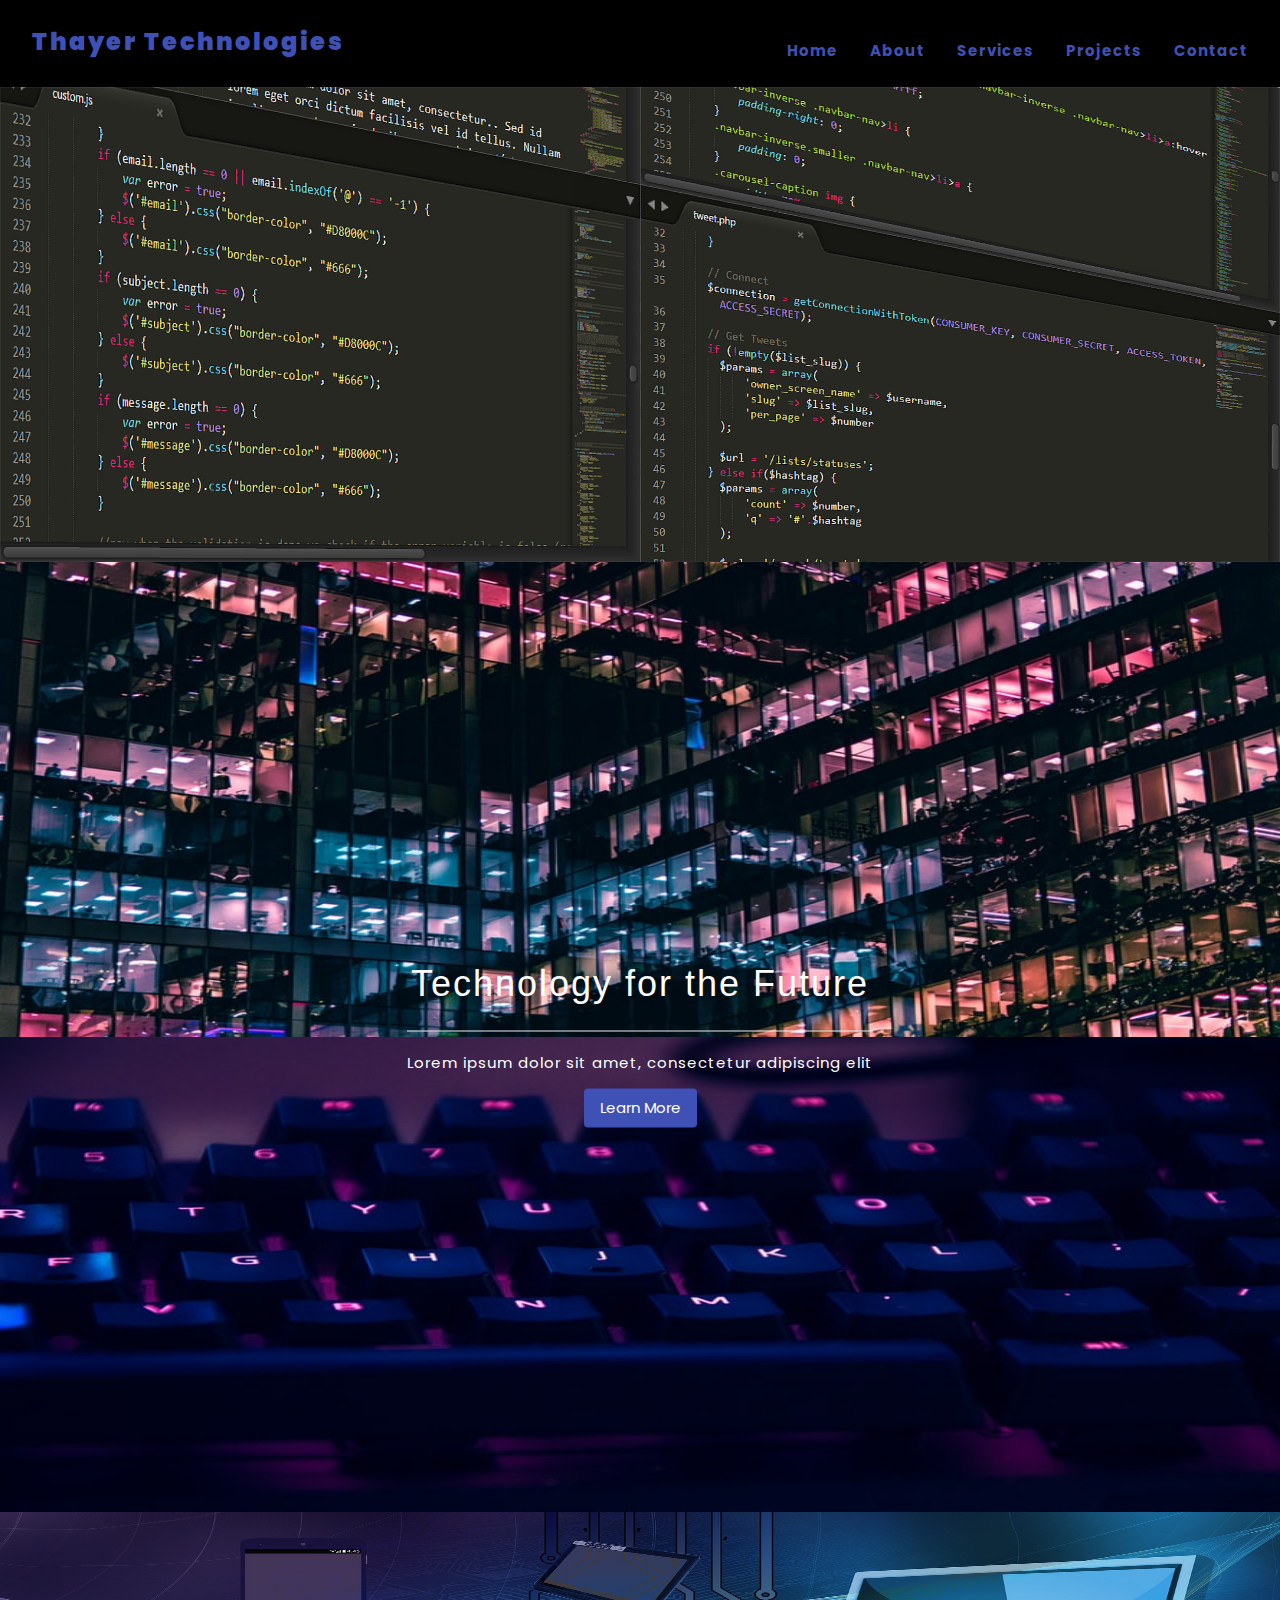
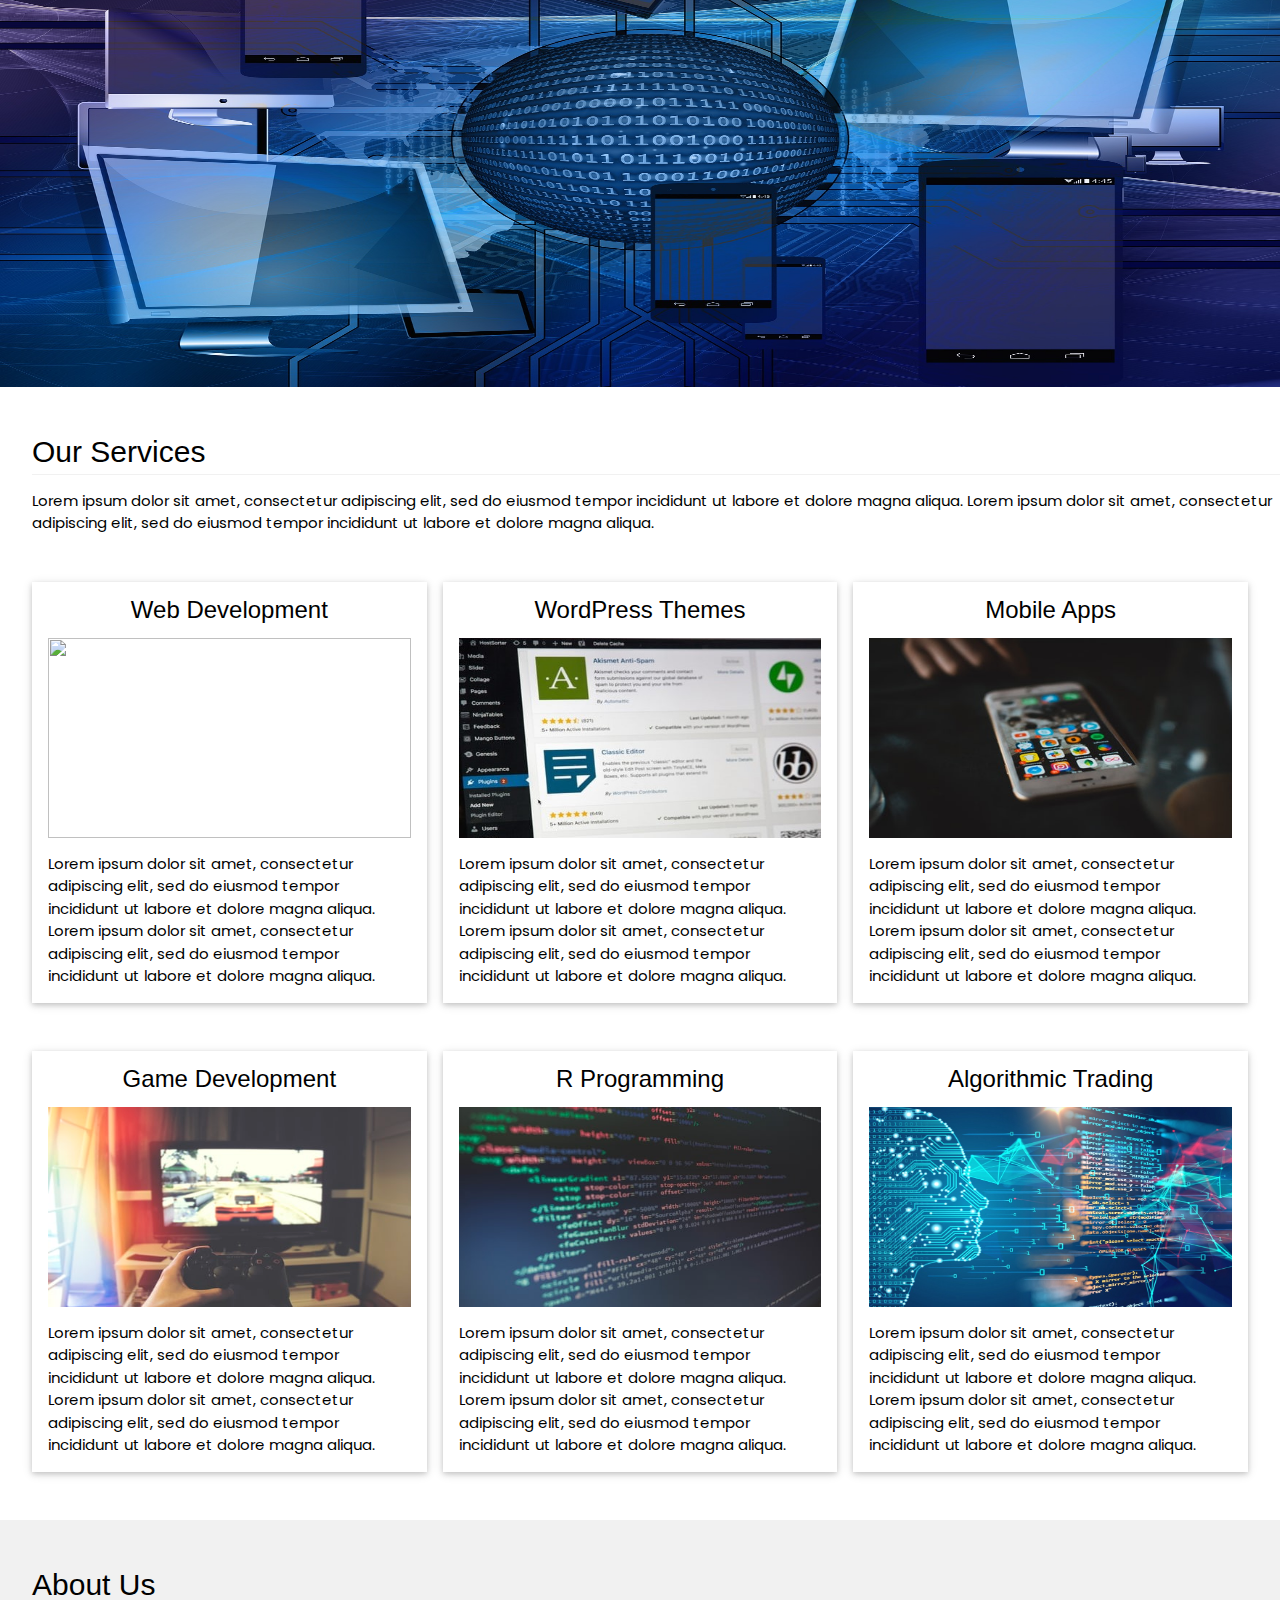
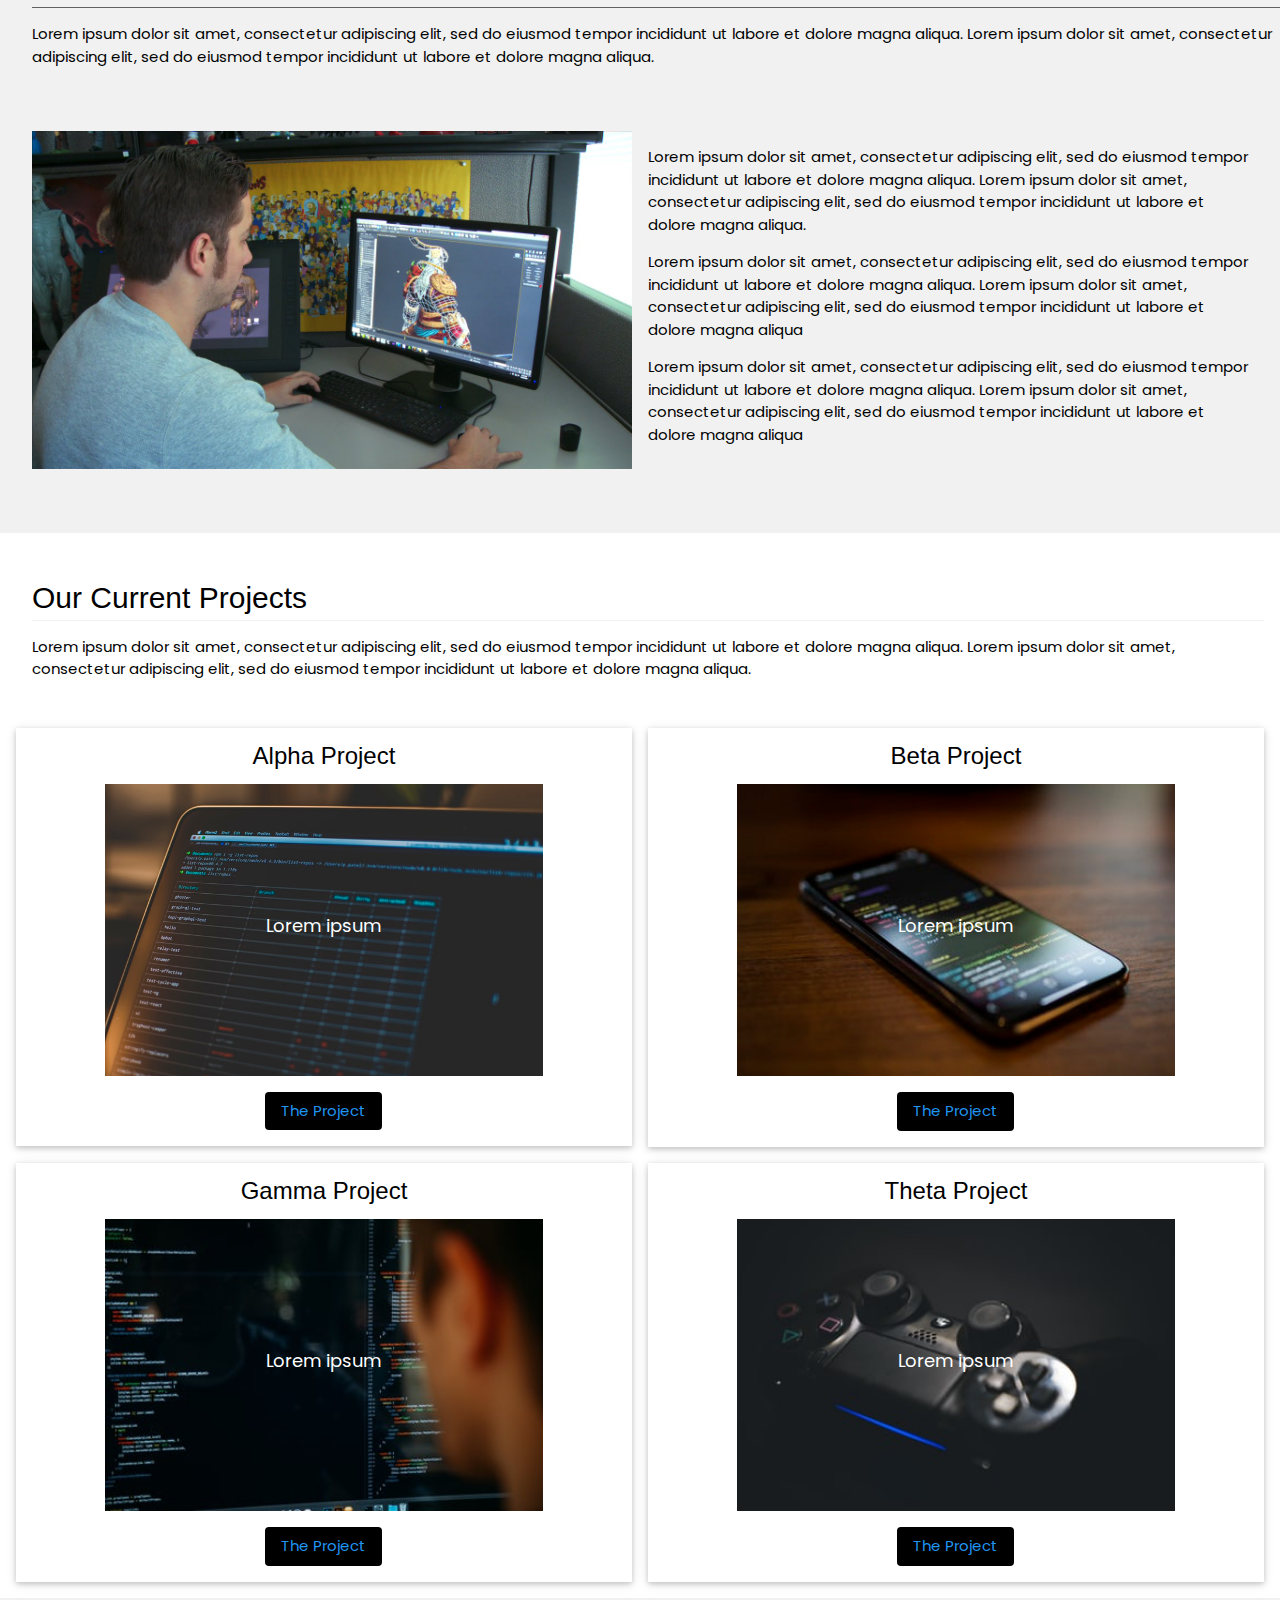
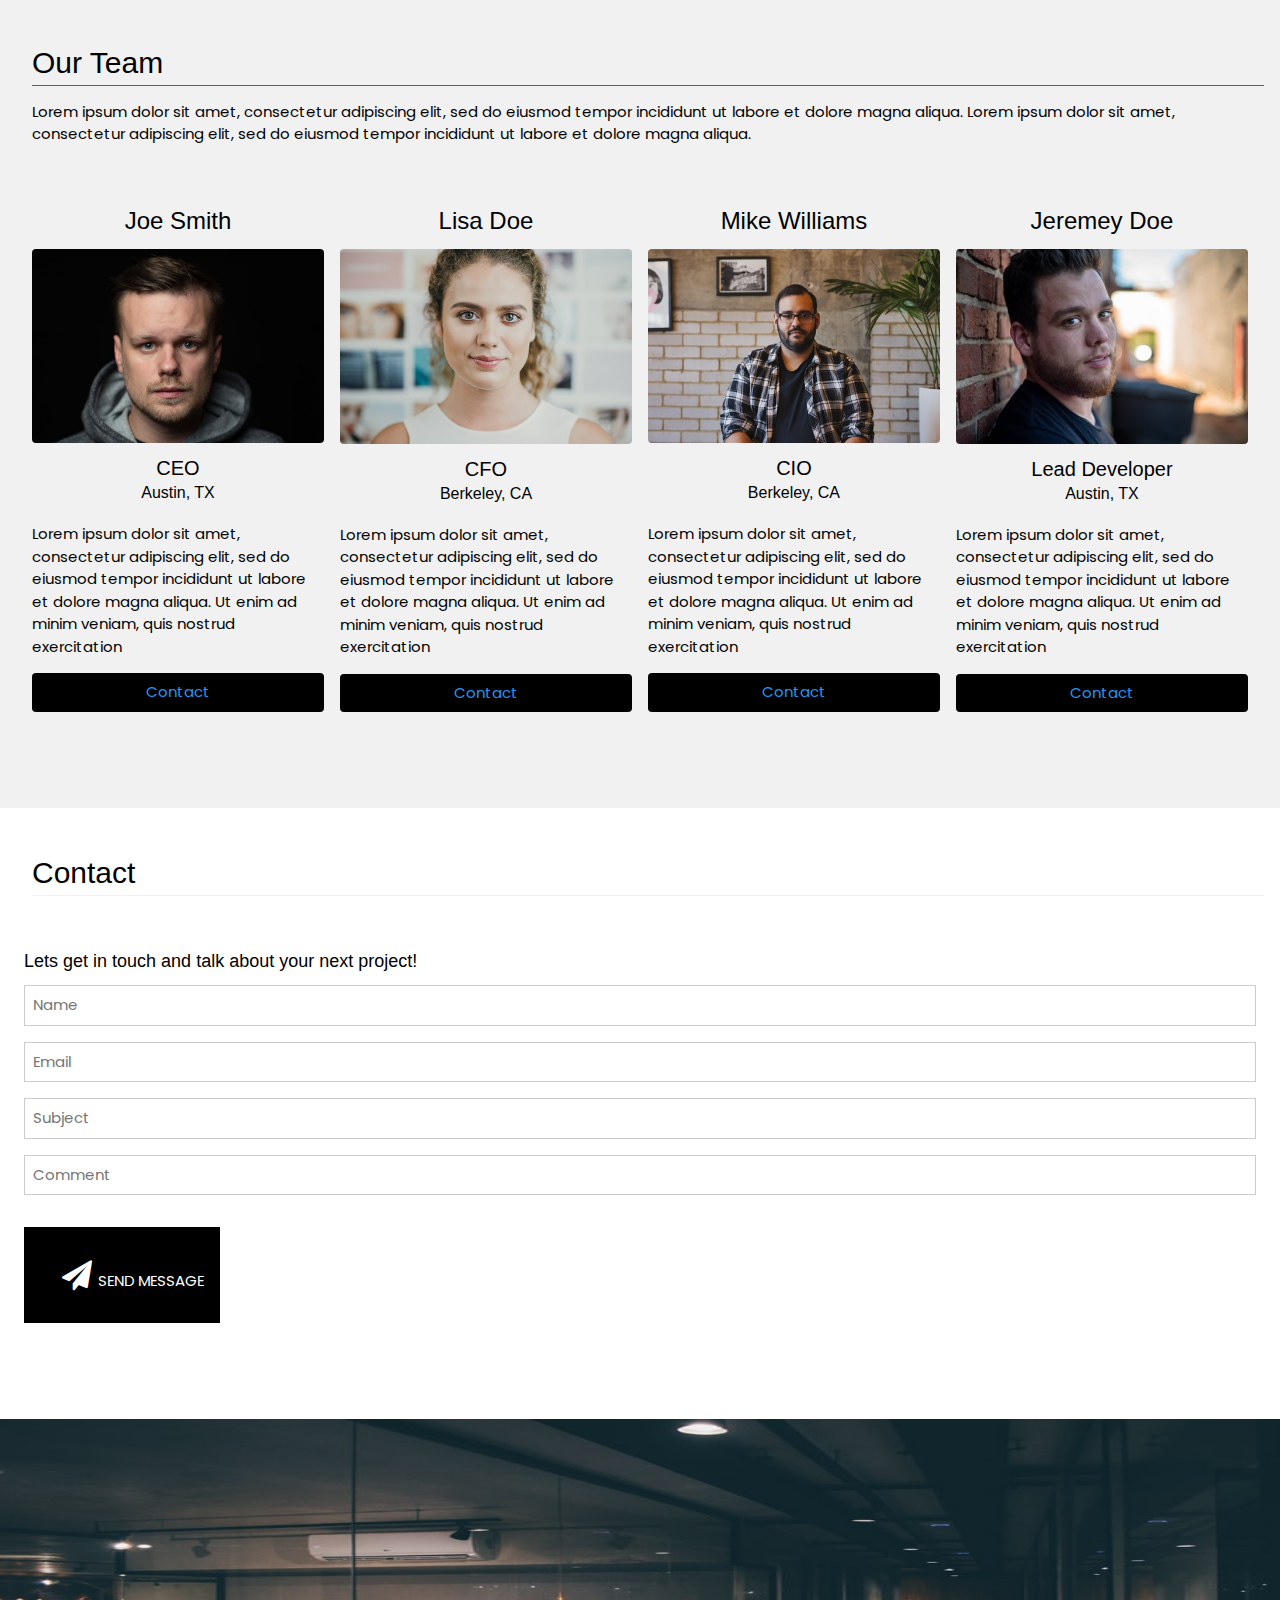
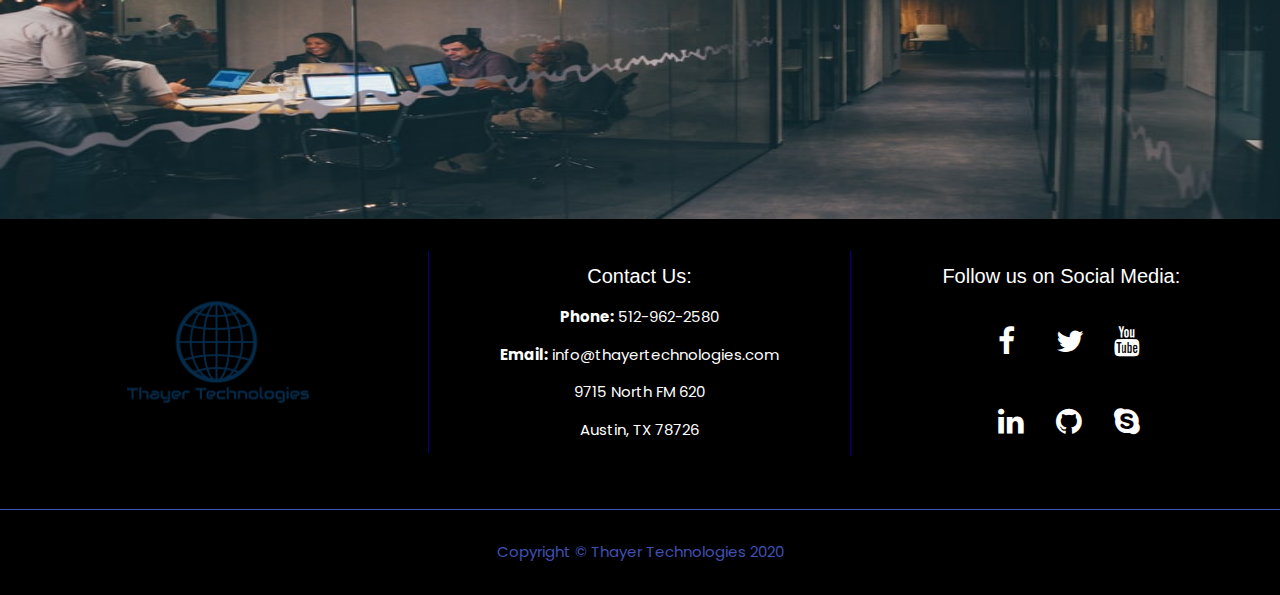
==== index.html @ 585d276f "first commit" ====
<!DOCTYPE html>
<html lang="en">

<head>
    <meta charset="UTF-8">
    <meta name="viewport" content="width=device-width, initial-scale=1.0">
    <title>Thayer Technologies</title>
    <link rel="stylesheet" href="https://www.w3schools.com/w3css/4/w3.css">
    <script src="https://www.w3schools.com/lib/w3.js"></script>
    <link rel="stylesheet" href="https://cdnjs.cloudflare.com/ajax/libs/font-awesome/4.7.0/css/font-awesome.min.css">
    <link rel="stylesheet" type="text/css" href="index.css">
</head>

<body>

    <!-- Navigation Bar -->

    <nav>
        <div class="w3-bar w3-black w3-padding-16 header">
            <span class="w3-bar-item w3-mobile w3-text-indigo w3-margin-left"> Thayer Technologies</span>
            <div class="w3-right w3-margin-right w3-text-indigo w3-margin-top">
                <a href="index.html" class="w3-bar-item w3-button w3-mobile">Home</a>
                <a href="about.html" class="w3-bar-item w3-button w3-mobile">About</a>
                <a href="services.html" class="w3-bar-item w3-button w3-mobile">Services</a>
                <a href="projects.html" class="w3-bar-item w3-button w3-mobile">Projects</a>
                <a href="contact.html" class="w3-bar-item w3-button w3-mobile">Contact</a>
            </div>
        </div>
    </nav>

    <!-- Showcase Slider -->

    <section id="showcase">
        <div class="w3-display-container showcase">
            <img class="slideshow" src="img/Slider/Slider6.png" width="100%">
            <img class="slideshow" src="img/Slider/Slider4.jpg" width="100%">
            <img class="slideshow" src="img/Slider/Slider3.jpg" width="100%">
            <img class="slideshow" src="img/Slider/Slider7.jpg" width="100%">
            <div class="w3-display-middle w3-text-white w3-center">
                <h1 class="w3-animate-opacity">Technology for the Future</h1>
                <hr class="w3-animate-opacity">
                <p class="w3-animate-opacity">Lorem ipsum dolor sit amet, consectetur adipiscing elit</p>
                <a href="about.html"><button class="w3-button w3-indigo w3-text-white w3-round w3-animate-opacity">Learn More</button></a>
            </div>
        </div>
    </section>

    <!-- Services Section -->

    <section id="services">
        <div class="w3-container w3-padding-32">
            <div class="w3-row w3-text-black">
                <div class="w3-col s12 w3-margin-left">
                    <h2 class="w3-border-bottom w3-border-light-grey">Our Services</h2>
                    <p>Lorem ipsum dolor sit amet, consectetur adipiscing elit, sed do eiusmod
                        tempor incididunt ut labore et dolore magna aliqua. Lorem ipsum dolor
                        sit amet, consectetur adipiscing elit, sed do eiusmod tempor incididunt
                        ut labore et dolore magna aliqua.</p>
                </div>
            </div>
            <div class="w3-row-padding w3-padding-32">
                <div class="w3-third w3-hover-sepia">
                    <div class="w3-container w3-margin-bottom w3-card">
                        <h3 class="w3-center">Web Development</h3>
                        <img src="img/Services/Web_Development.jpg">
                        <p>Lorem ipsum dolor sit amet, consectetur adipiscing elit, sed do eiusmod
                            tempor incididunt ut labore et dolore magna aliqua. Lorem ipsum dolor
                            sit amet, consectetur adipiscing elit, sed do eiusmod tempor incididunt
                            ut labore et dolore magna aliqua.</p>
                    </div>
                </div>
                <div class="w3-third w3-hover-sepia">
                    <div class="w3-container w3-margin-bottom w3-card">
                        <h3 class="w3-center">WordPress Themes</h3>
                        <img src="img/Services/wordpress.jpg">
                        <p>Lorem ipsum dolor sit amet, consectetur adipiscing elit, sed do eiusmod
                            tempor incididunt ut labore et dolore magna aliqua. Lorem ipsum dolor
                            sit amet, consectetur adipiscing elit, sed do eiusmod tempor incididunt
                            ut labore et dolore magna aliqua.</p>
                    </div>
                </div>
                <div class="w3-third w3-hover-sepia">
                    <div class="w3-container w3-margin-bottom w3-card">
                        <h3 class="w3-center">Mobile Apps</h3>
                        <img src="img/Services/mobile_app.jpg">
                        <p>Lorem ipsum dolor sit amet, consectetur adipiscing elit, sed do eiusmod
                            tempor incididunt ut labore et dolore magna aliqua. Lorem ipsum dolor
                            sit amet, consectetur adipiscing elit, sed do eiusmod tempor incididunt
                            ut labore et dolore magna aliqua.</p>
                    </div>
                </div>
            </div>
            <!-- Second Row -->
            <div class="w3-row-padding">
                <div class="w3-third w3-hover-sepia">
                    <div class="w3-container w3-margin-bottom w3-card">
                        <h3 class="w3-center">Game Development</h3>
                        <img src="img/Services/Game_Development.jpg">
                        <p>Lorem ipsum dolor sit amet, consectetur adipiscing elit, sed do eiusmod
                            tempor incididunt ut labore et dolore magna aliqua. Lorem ipsum dolor
                            sit amet, consectetur adipiscing elit, sed do eiusmod tempor incididunt
                            ut labore et dolore magna aliqua.</p>
                    </div>

                </div>
                <div class="w3-third w3-hover-sepia">
                    <div class="w3-container w3-margin-bottom w3-card">
                        <h3 class="w3-center">R Programming</h3>
                        <img src="img/Services/R.jpg">
                        <p>Lorem ipsum dolor sit amet, consectetur adipiscing elit, sed do eiusmod
                            tempor incididunt ut labore et dolore magna aliqua. Lorem ipsum dolor
                            sit amet, consectetur adipiscing elit, sed do eiusmod tempor incididunt
                            ut labore et dolore magna aliqua.</p>
                    </div>
                </div>
                <div class="w3-third w3-hover-sepia">
                    <div class="w3-container w3-margin-bottom w3-card">
                        <h3 class="w3-center">Algorithmic Trading</h3>
                        <img src="img/Services/Machine_Learning.jpeg">
                        <p>Lorem ipsum dolor sit amet, consectetur adipiscing elit, sed do eiusmod
                            tempor incididunt ut labore et dolore magna aliqua. Lorem ipsum dolor
                            sit amet, consectetur adipiscing elit, sed do eiusmod tempor incididunt
                            ut labore et dolore magna aliqua.</p>
                    </div>
                </div>
            </div>
        </div>
    </section>

    <!-- About Us Section -->

    <section id="about-us">
        <div class="w3-container w3-light-grey w3-padding-32">
            <div class="w3-row w3-text-black w3-margin-bottom">
                <div class="w3-col s12 w3-margin-left">
                    <h2 class="w3-border-bottom w3-border-dark-grey">About Us</h2>
                    <p>Lorem ipsum dolor sit amet, consectetur adipiscing elit, sed do eiusmod
                        tempor incididunt ut labore et dolore magna aliqua. Lorem ipsum dolor
                        sit amet, consectetur adipiscing elit, sed do eiusmod tempor incididunt
                        ut labore et dolore magna aliqua.</p>
                </div>
            </div>
            <div class="w3-row-padding w3-padding-32">
                <div class="w3-col s12 m12 l6">
                    <img src="img/Projects/Projects1.jpg">
                </div>
                <div class="w3-col s12 m12 l6">
                    <p>Lorem ipsum dolor sit amet, consectetur adipiscing elit, sed do eiusmod
                        tempor incididunt ut labore et dolore magna aliqua. Lorem ipsum dolor
                        sit amet, consectetur adipiscing elit, sed do eiusmod tempor incididunt
                        ut labore et dolore magna aliqua.</p>
                    <p>Lorem ipsum dolor sit amet, consectetur adipiscing elit, sed do eiusmod
                        tempor incididunt ut labore et dolore magna aliqua. Lorem ipsum dolor
                        sit amet, consectetur adipiscing elit, sed do eiusmod tempor incididunt
                        ut labore et dolore magna aliqua
                    </p>
                    <p>Lorem ipsum dolor sit amet, consectetur adipiscing elit, sed do eiusmod
                        tempor incididunt ut labore et dolore magna aliqua. Lorem ipsum dolor
                        sit amet, consectetur adipiscing elit, sed do eiusmod tempor incididunt
                        ut labore et dolore magna aliqua
                    </p>
                </div>
            </div>
        </div>
    </section>

    <!-- Projects Section -->

    <section id="projects">
        <div class="w3-container w3-padding-32">
            <div class="w3-row w3-text-black w3-margin-left">
                <div class="w3-col s12">
                    <h2 class="w3-border-bottom w3-border-light-grey">Our Current Projects</h2>
                    <p>Lorem ipsum dolor sit amet, consectetur adipiscing elit, sed do eiusmod
                        tempor incididunt ut labore et dolore magna aliqua. Lorem ipsum dolor
                        sit amet, consectetur adipiscing elit, sed do eiusmod tempor incididunt
                        ut labore et dolore magna aliqua.</p>
                </div>

            </div>
        </div>
        <!-- First Row -->
        <div class="container">
            <div class="w3-row-padding">
                <div class="w3-col m6 w3-center">
                    <div class="w3-container w3-margin-bottom w3-center w3-card">
                        <!--Start Card-->
                        <div class="w3-display-container">
                            <h3>Alpha Project</h3>
                            <img src="img/Projects/projects_one.jpg" class="w3-hover-sepia">
                            <p class="w3-display-middle w3-large w3-text-white">Lorem ipsum</p>
                        </div>
                        <button onclick="document.getElementById('id01').style.display='block'" class="w3-btn w3-ripple w3-black w3-margin w3-text-blue w3-round w3-animate-opacity">The Project</button>
                        <div id="id01" class="w3-modal">
                            <div class="w3-modal-content">
                                <div class="w3-container">
                                    <span onclick="document.getElementById('id01').style.display='none'" class="w3-button w3-display-topright">&times;</span>
                                    <p>Lorem ipsum dolor sit amet, consectetur adipiscing elit. Lorem ipsum dolor sit amet, consectetur adipiscing elit. Lorem ipsum dolor sit amet, consectetur adipiscing elit. Lorem ipsum dolor sit amet, consectetur adipiscing elit</p>
                                    <p>Lorem ipsum dolor sit amet, consectetur adipiscing elit. Lorem ipsum dolor sit amet, consectetur adipiscing elit. Lorem ipsum dolor sit amet, consectetur adipiscing elit</p>
                                    <p>Lorem ipsum dolor sit amet, consectetur adipiscing elit. Lorem ipsum dolor sit amet, consectetur adipiscing elit. Lorem ipsum dolor sit amet, consectetur adipiscing elit</p>
                                </div>
                            </div>
                        </div>
                    </div>
                    <!--End Card-->
                </div>

                <div class="w3-col m6 w3-center">
                    <div class="w3-container w3-margin-bottom w3-center w3-card">
                        <!--Start Card-->
                        <div class="w3-display-container">
                            <h3>Beta Project</h3>
                            <img src="img/Projects/projects_two.jpg" class="w3-hover-sepia">
                            <p class="w3-display-middle w3-large w3-text-white">Lorem ipsum</p>
                        </div>
                        <button onclick="document.getElementById('id01').style.display='block'" class="w3-btn w3-ripple w3-black w3-margin w3-text-blue w3-round w3-animate-opacity">The Project</button>
                        <div id="id01" class="w3-modal">
                            <div class="w3-modal-content">
                                <div class="w3-container">
                                    <span onclick="document.getElementById('id01').style.display='none'" class="w3-button w3-display-topright">&times;</span>
                                    <p>Lorem ipsum dolor sit amet, consectetur adipiscing elit. Lorem ipsum dolor sit amet, consectetur adipiscing elit. Lorem ipsum dolor sit amet, consectetur adipiscing elit. Lorem ipsum dolor sit amet, consectetur adipiscing elit</p>
                                    <p>Lorem ipsum dolor sit amet, consectetur adipiscing elit. Lorem ipsum dolor sit amet, consectetur adipiscing elit. Lorem ipsum dolor sit amet, consectetur adipiscing elit</p>
                                    <p>Lorem ipsum dolor sit amet, consectetur adipiscing elit. Lorem ipsum dolor sit amet, consectetur adipiscing elit. Lorem ipsum dolor sit amet, consectetur adipiscing elit</p>
                                </div>
                            </div>
                        </div>
                    </div>
                    <!--End Card-->
                </div>
            </div>
        </div>

        <!-- End First Row -->

        <!-- Start Second Row -->
        <div class="container">
            <div class="w3-row-padding">
                <div class="w3-col m6 w3-center">
                    <div class="w3-container w3-margin-bottom w3-center w3-card">
                        <!--Start Card-->
                        <div class="w3-display-container">
                            <h3>Gamma Project</h3>
                            <img src="img/Projects/projects_three.jpg" class="w3-hover-sepia">
                            <p class="w3-display-middle w3-large w3-text-white">Lorem ipsum</p>
                        </div>
                        <button onclick="document.getElementById('id01').style.display='block'" class="w3-btn w3-ripple w3-black w3-margin w3-text-blue w3-round w3-animate-opacity">The Project</button>
                        <div id="id01" class="w3-modal">
                            <div class="w3-modal-content">
                                <div class="w3-container">
                                    <span onclick="document.getElementById('id01').style.display='none'" class="w3-button w3-display-topright">&times;</span>
                                    <p>Lorem ipsum dolor sit amet, consectetur adipiscing elit. Lorem ipsum dolor sit amet, consectetur adipiscing elit. Lorem ipsum dolor sit amet, consectetur adipiscing elit. Lorem ipsum dolor sit amet, consectetur adipiscing elit</p>
                                    <p>Lorem ipsum dolor sit amet, consectetur adipiscing elit. Lorem ipsum dolor sit amet, consectetur adipiscing elit. Lorem ipsum dolor sit amet, consectetur adipiscing elit</p>
                                    <p>Lorem ipsum dolor sit amet, consectetur adipiscing elit. Lorem ipsum dolor sit amet, consectetur adipiscing elit. Lorem ipsum dolor sit amet, consectetur adipiscing elit</p>
                                </div>
                            </div>
                        </div>
                    </div>
                    <!--End Card-->
                </div>
                <div class="w3-col m6 w3-center">
                    <div class="w3-container w3-margin-bottom w3-center w3-card">
                        <!--Start Card-->
                        <div class="w3-display-container">
                            <h3>Theta Project</h3>
                            <img src="img/Projects/projects_four.jpg" class="w3-hover-sepia">
                            <p class="w3-display-middle w3-large w3-text-white">Lorem ipsum</p>
                        </div>
                        <button onclick="document.getElementById('id01').style.display='block'" class="w3-btn w3-ripple w3-black w3-margin w3-text-blue w3-round w3-animate-opacity">The Project</button>
                        <div id="id01" class="w3-modal">
                            <div class="w3-modal-content">
                                <div class="w3-container">
                                    <span onclick="document.getElementById('id01').style.display='none'" class="w3-button w3-display-topright">&times;</span>
                                    <p>Lorem ipsum dolor sit amet, consectetur adipiscing elit. Lorem ipsum dolor sit amet, consectetur adipiscing elit. Lorem ipsum dolor sit amet, consectetur adipiscing elit. Lorem ipsum dolor sit amet, consectetur adipiscing elit</p>
                                    <p>Lorem ipsum dolor sit amet, consectetur adipiscing elit. Lorem ipsum dolor sit amet, consectetur adipiscing elit. Lorem ipsum dolor sit amet, consectetur adipiscing elit</p>
                                    <p>Lorem ipsum dolor sit amet, consectetur adipiscing elit. Lorem ipsum dolor sit amet, consectetur adipiscing elit. Lorem ipsum dolor sit amet, consectetur adipiscing elit</p>
                                </div>
                            </div>
                        </div>
                    </div>
                    <!--End Card-->
                </div>
            </div>
            <!-- End Second Row -->
        </div>
    </section>


    <!-- Team Section -->

    <section id="team">
        <div class="w3-container w3-light-grey w3-padding-32">
            <div class="w3-row w3-text-black w3-margin-left">
                <h2 class="w3-border-bottom w3-border-dark-grey">Our Team</h2>
                <p>Lorem ipsum dolor sit amet, consectetur adipiscing elit, sed do eiusmod
                    tempor incididunt ut labore et dolore magna aliqua. Lorem ipsum dolor
                    sit amet, consectetur adipiscing elit, sed do eiusmod tempor incididunt
                    ut labore et dolore magna aliqua.</p>
            </div>
            <div class="w3-row-padding w3-margin-bottom w3-padding-32">
                <div class="w3-col l3 s6 w3-margin-bottom">
                    <h3 class="w3-center">Joe Smith</h3>
                    <img src="img/Team/Profile1.jpg" class="w3-round">
                    <h4 class="w3-center">CEO</h4>
                    <h6 class="w3-center">Austin, TX</h6>
                    <p>Lorem ipsum dolor sit amet, consectetur adipiscing elit,
                        sed do eiusmod tempor incididunt ut labore et dolore magna
                        aliqua. Ut enim ad minim veniam, quis nostrud exercitation
                    </p>
                    <button onclick="document.getElementById('id02').style.display='block'" class="w3-btn w3-ripple w3-black w3-block w3-text-blue w3-round w3-animate-opacity">Contact</button>
                    <div id="id02" class="w3-modal w3-animate-opacity">
                        <div class="w3-modal-content">
                            <div class="w3-container">
                                <span onclick="document.getElementById('id02').style.display='none'" class="w3-button w3-display-center">&times;</span>

                                <form action="/action_page.php" target="_blank">
                                    <div class="w3-row-padding" style="margin: 0 -16px 8px -16px">
                                        <div class="w3-half">
                                            <input class="w3-input w3-border" type="text" placeholder="Name" required name="Name">
                                        </div>
                                        <div class="w3-half">
                                            <input class="w3-input w3-border" type="text" placeholder="Email" required name="Email">
                                        </div>
                                    </div>
                                    <input class="w3-input w3-border" type="text" placeholder="Message" required name="Message">
                                    <button class="w3-button w3-black w3-section w3-right" type="submit">SEND</button>
                                </form>
                            </div>
                        </div>
                    </div>
                </div>
                <div class="w3-col l3 s6 w3-margin-bottom">
                    <h3 class="w3-center">Lisa Doe</h3>
                    <img src="img/Team/Profile2.jpg" class="w3-round">
                    <h4 class="w3-center">CFO</h4>
                    <h6 class="w3-center">Berkeley, CA</h6>
                    <p>Lorem ipsum dolor sit amet, consectetur adipiscing elit,
                        sed do eiusmod tempor incididunt ut labore et dolore magna
                        aliqua. Ut enim ad minim veniam, quis nostrud exercitation
                    </p>
                    <button onclick="document.getElementById('id02').style.display='block'" class="w3-btn w3-ripple w3-black w3-block w3-text-blue w3-round w3-animate-opacity">Contact</button>
                    <div id="id02" class="w3-modal w3-animate-opacity">
                        <div class="w3-modal-content">
                            <div class="w3-container">
                                <span onclick="document.getElementById('id02').style.display='none'" class="w3-button w3-display-center">&times;</span>

                                <form action="/action_page.php" target="_blank">
                                    <div class="w3-row-padding" style="margin: 0 -16px 8px -16px">
                                        <div class="w3-half">
                                            <input class="w3-input w3-border" type="text" placeholder="Name" required name="Name">
                                        </div>
                                        <div class="w3-half">
                                            <input class="w3-input w3-border" type="text" placeholder="Email" required name="Email">
                                        </div>
                                    </div>
                                    <input class="w3-input w3-border" type="text" placeholder="Message" required name="Message">
                                    <button class="w3-button w3-black w3-section w3-right" type="submit">SEND</button>
                                </form>
                            </div>
                        </div>
                    </div>
                </div>
                <div class="w3-col l3 s6 w3-margin-bottom">
                    <h3 class="w3-center">Mike Williams</h3>
                    <img src="img/Team/Profile3.jpg" class="w3-round">
                    <h4 class="w3-center">CIO</h4>
                    <h6 class="w3-center">Berkeley, CA</h6>
                    <p>Lorem ipsum dolor sit amet, consectetur adipiscing elit,
                        sed do eiusmod tempor incididunt ut labore et dolore magna
                        aliqua. Ut enim ad minim veniam, quis nostrud exercitation
                    </p>
                    <button onclick="document.getElementById('id02').style.display='block'" class="w3-btn w3-ripple w3-black w3-block w3-text-blue w3-round w3-animate-opacity">Contact</button>
                    <div id="id02" class="w3-modal w3-animate-opacity">
                        <div class="w3-modal-content">
                            <div class="w3-container">
                                <span onclick="document.getElementById('id02').style.display='none'" class="w3-button w3-display-center">&times;</span>

                                <form action="/action_page.php" target="_blank">
                                    <div class="w3-row-padding" style="margin: 0 -16px 8px -16px">
                                        <div class="w3-half">
                                            <input class="w3-input w3-border" type="text" placeholder="Name" required name="Name">
                                        </div>
                                        <div class="w3-half">
                                            <input class="w3-input w3-border" type="text" placeholder="Email" required name="Email">
                                        </div>
                                    </div>
                                    <input class="w3-input w3-border" type="text" placeholder="Message" required name="Message">
                                    <button class="w3-button w3-black w3-section w3-right" type="submit">SEND</button>
                                </form>
                            </div>
                        </div>
                    </div>
                </div>
                <div class="w3-col l3 s6 w3-margin-bottom">
                    <h3 class="w3-center">Jeremey Doe</h3>
                    <img src="img/Team/Profile4.jpg" class="w3-round">
                    <h4 class="w3-center">Lead Developer</h4>
                    <h6 class="w3-center">Austin, TX</h6>
                    <p>Lorem ipsum dolor sit amet, consectetur adipiscing elit,
                        sed do eiusmod tempor incididunt ut labore et dolore magna
                        aliqua. Ut enim ad minim veniam, quis nostrud exercitation
                    </p>
                    <button onclick="document.getElementById('id02').style.display='block'" class="w3-btn w3-ripple w3-black w3-block w3-text-blue w3-round w3-animate-opacity">Contact</button>
                    <div id="id02" class="w3-modal w3-animate-opacity">
                        <div class="w3-modal-content">
                            <div class="w3-container">
                                <span onclick="document.getElementById('id02').style.display='none'" class="w3-button w3-display-center">&times;</span>

                                <form action="/action_page.php" target="_blank">
                                    <div class="w3-row-padding" style="margin: 0 -16px 8px -16px">
                                        <div class="w3-half">
                                            <input class="w3-input w3-border" type="text" placeholder="Name" required name="Name">
                                        </div>
                                        <div class="w3-half">
                                            <input class="w3-input w3-border" type="text" placeholder="Email" required name="Email">
                                        </div>
                                    </div>
                                    <input class="w3-input w3-border" type="text" placeholder="Message" required name="Message">
                                    <button class="w3-button w3-black w3-section w3-right" type="submit">SEND</button>
                                </form>
                            </div>
                        </div>
                    </div>
                </div>
            </div>
        </div>
    </section>

    <!-- Contact Section -->

    <section>
        <div class="w3-container w3-padding-32">
            <div class="w3-row w3-text-black w3-margin-left">
                <div class="w3-col s12">
                    <h2 class="w3-border-bottom w3-border-light-grey">Contact</h2>
                </div>
            </div>
            <div class="w3-row-padding w3-margin-bottom w3-padding-32">
                <h5>Lets get in touch and talk about your next project!</h5>
                <form action="/action_page.php" target="_blank">
                    <input class="w3-input w3-border" type="text" placeholder="Name" required name="Name">
                    <input class="w3-input w3-section w3-border" type="text" placeholder="Email" required name="Email">
                    <input class="w3-input w3-section w3-border" type="text" placeholder="Subject" required name="Subject">
                    <input class="w3-input w3-section w3-border" type="text" placeholder="Comment" required name="Comment">
                    <button class="w3-button w3-black w3-section" type="submit">
                        <i class="fa fa-paper-plane"></i> SEND MESSAGE
                    </button>
                </form>
            </div>
        </div>
    </section>


    <!-- Image -->
    <div class="w3-display-container">
        <img src="img/footer_img.jpg" class="footer-img">
    </div>


    <footer class="w3-row-padding w3-black w3-padding-32 w3-border-bottom w3-border-indigo">
        <div class="w3-col l4 w3-center w3-margin-bottom border-footer">
            <img src="img/Logo.jpg" class="logo-img">
        </div>
        <div class="w3-col l4 w3-center w3-margin-bottom border-footer">
            <h4>Contact Us:</h4>
            <p><strong>Phone:</strong> 512-962-2580</p>
            <p><strong>Email:</strong> info@thayertechnologies.com</p>
            <p>9715 North FM 620</p>
            <p>Austin, TX 78726</p>
        </div>
        <div class="w3-col l4 w3-center w3-margin-bottom">
            <h4>Follow us on Social Media:</h4>
            <div class="w3-row">
                <a href="https://www.facebook.com/" class="fa fa-facebook w3-hover-text-indigo" target="_blank"></a>
                <a href="https://twitter.com" class="fa fa-twitter w3-hover-text-indigo" target="_blank"></a>
                <a href="https://www.youtube.com/" class="fa fa-youtube w3-hover-text-indigo" target="_blank"></a>
            </div>
            <div class="w3-row">
                <a href="https://www.linkedin.com" class="fa fa-linkedin w3-hover-text-indigo" target="_blank"></a>
                <a href="https://github.com/" class="fa fa-github w3-hover-text-indigo" target="_blank"></a>
                <a href="https://www.skype.com/en/" class="fa fa-skype w3-hover-text-indigo" target="_blank"></a>
            </div>
        </div>
    </footer>


    <footer class="w3-center w3-black w3-padding-16">
        <p class="w3-text-indigo">Copyright &copy Thayer Technologies 2020</p>
    </footer>

    <script src="index.js"></script>
</body>

</html>
---- index.css ----
@import url('https://fonts.googleapis.com/css?family=Poppins&display=swap');

body{
    font-family: 'Poppins', sans-serif;
}


nav span{
    letter-spacing: 2px;
    font-size: 24px;
    font-weight: 900;
}

nav a{
    letter-spacing: 1px;
    font-weight: 700;
}

#showcase img{
    width: 100%;
    height: 475px;
}

#showcase h1{
    letter-spacing: 2px;
}

#showcase p{
    letter-spacing: 1px;
}

/*
.showcase{
    margin: 0;
    padding: 0;
    height: 500px !important;
}

*/

#services img{
    width: 100%;
    height: 200px;
} 


#about-us img{
    width: 100%;
    height: 100%;
}

#projects img{
    width: 75%;
    height: 75%;
}

#team img{
    height: 100%;
    width: 100%;
}

#team h6{
    margin-top: -12px;
    margin-bottom: 18px;
}


.footer-img{
    height: 400px;
    width: 100%;
}

.logo-img{
    height: 50%;
    width: 50%
}

.border-footer{
    border-right: 1px solid darkblue;
}

@media (max-width: 922px) {
    .border-footer {
        border-right: none;
        border-bottom: 1px solid darkblue;
    }
}

.fa {
    padding: 20px;
    font-size: 30px;
    width: 50px;
    text-align: center;
    text-decoration: none;
    margin: 5px 2px;
  }
  
  .fa:hover {
      opacity: 0.7;
  }
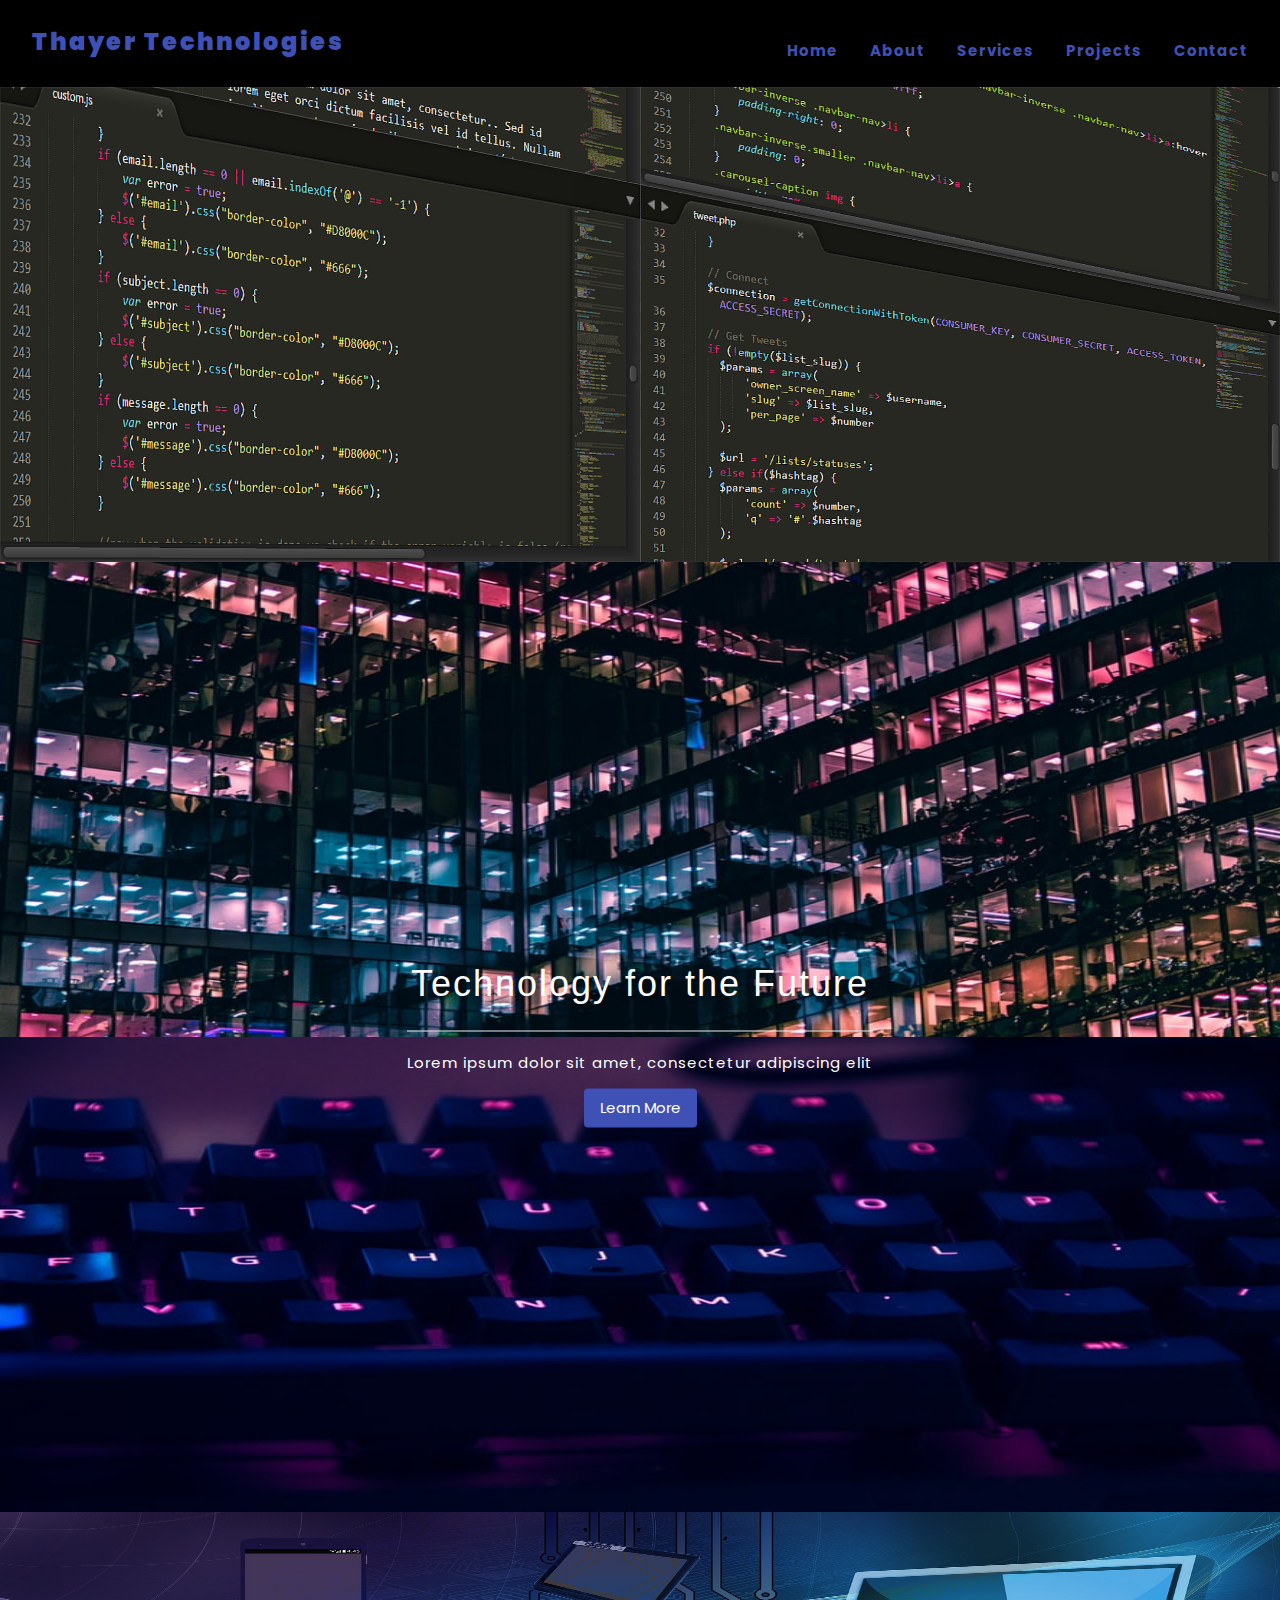
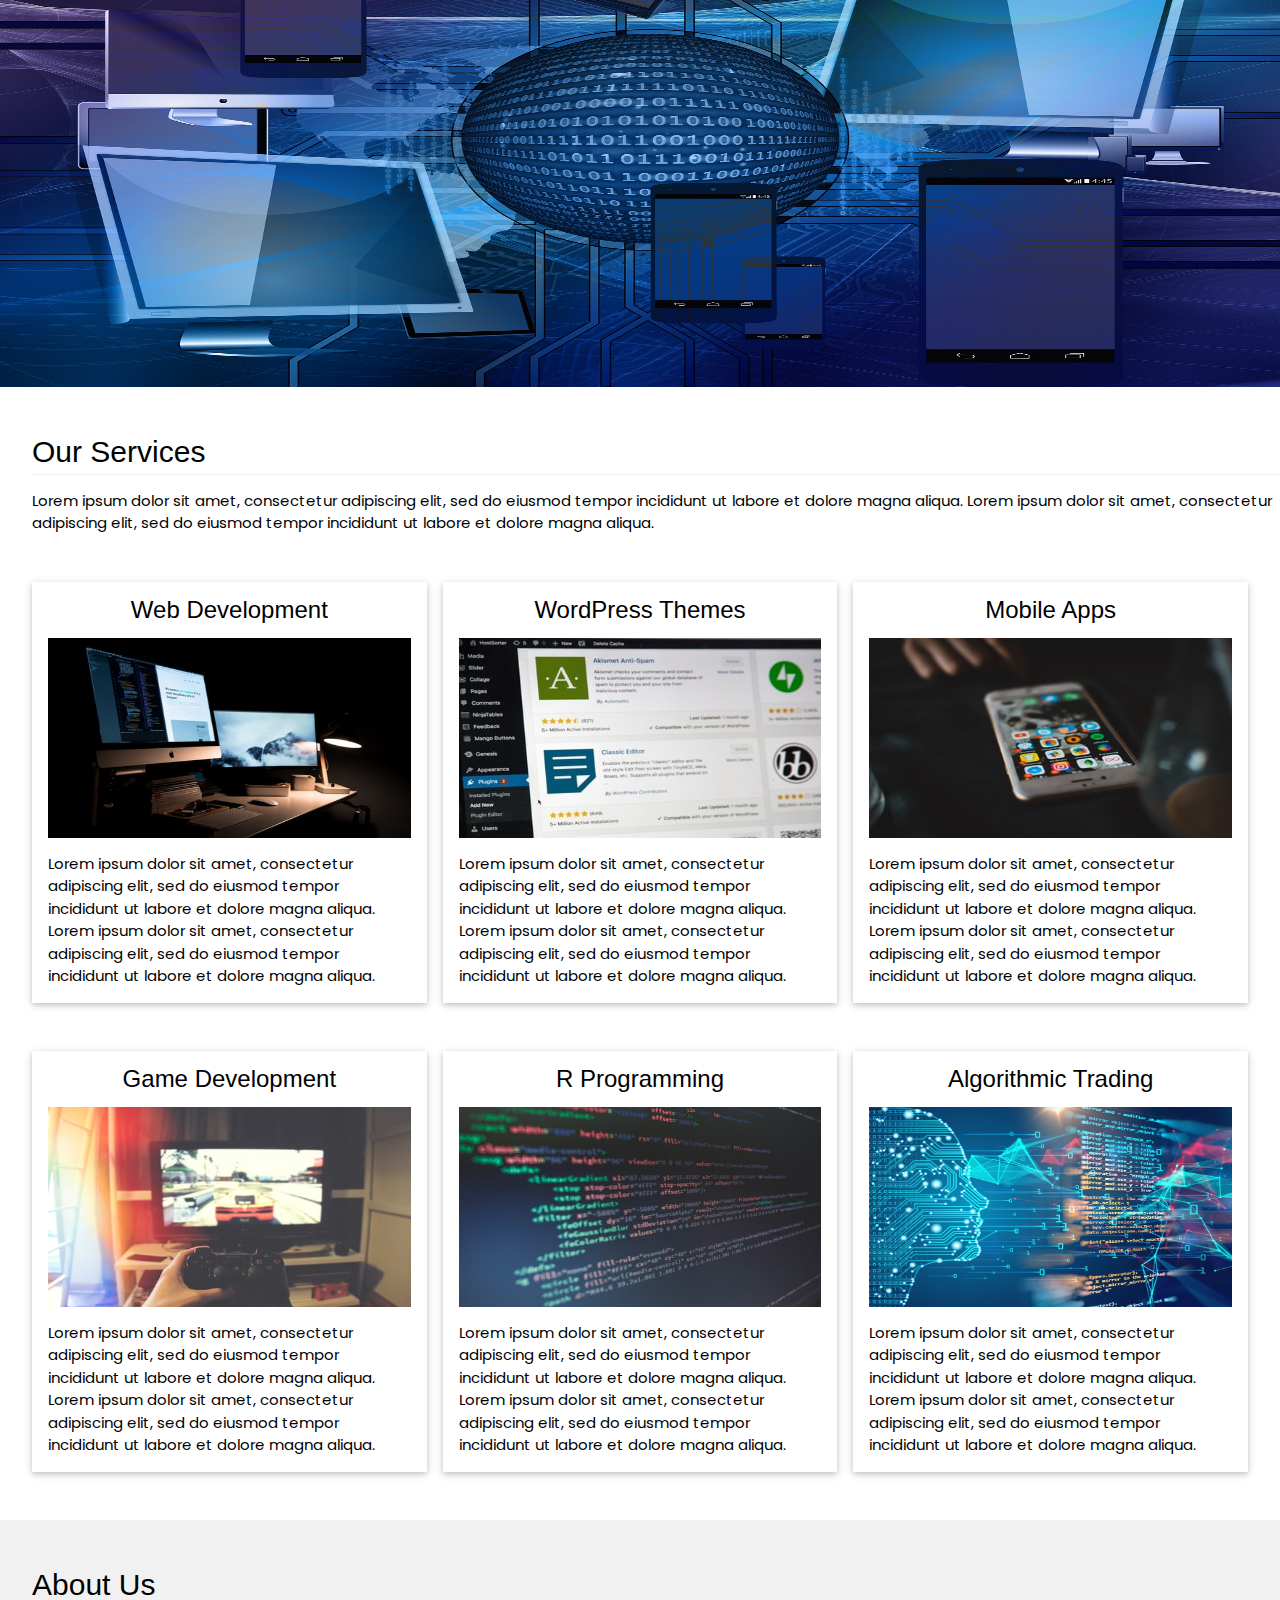
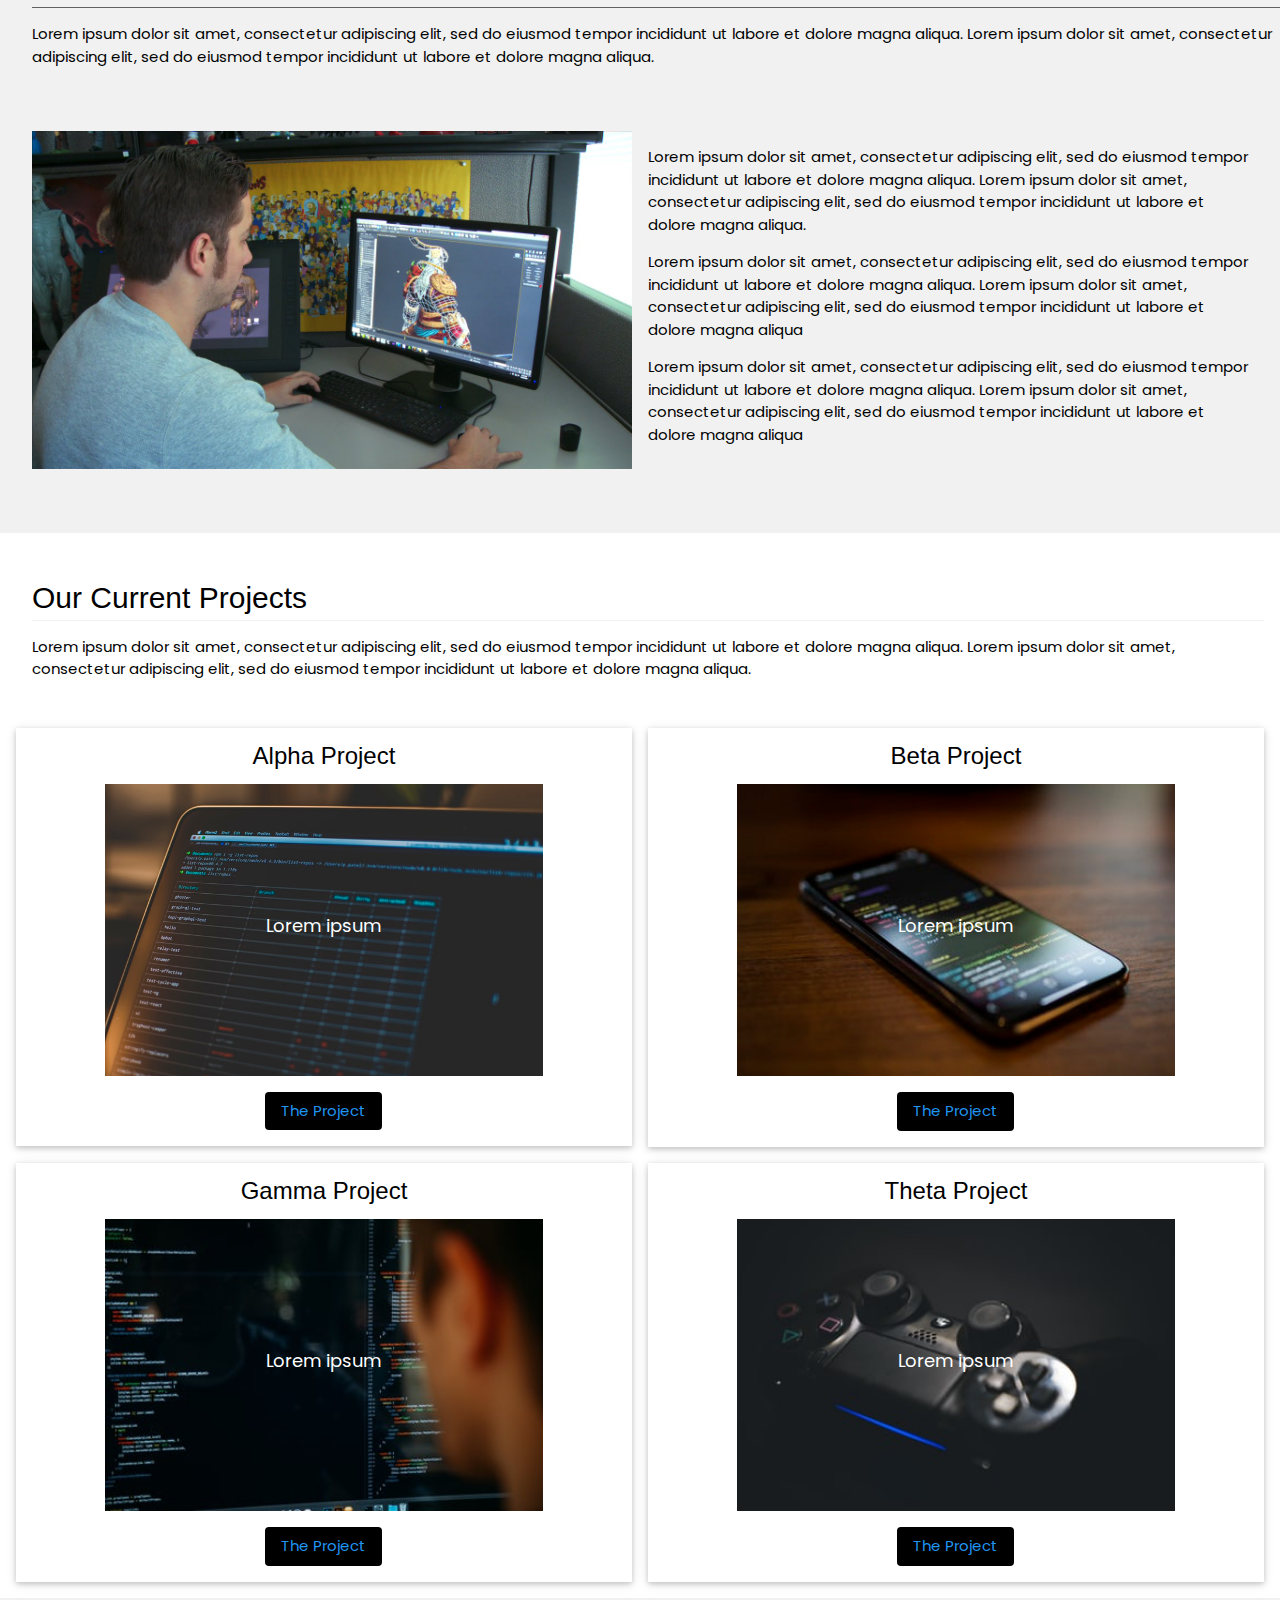
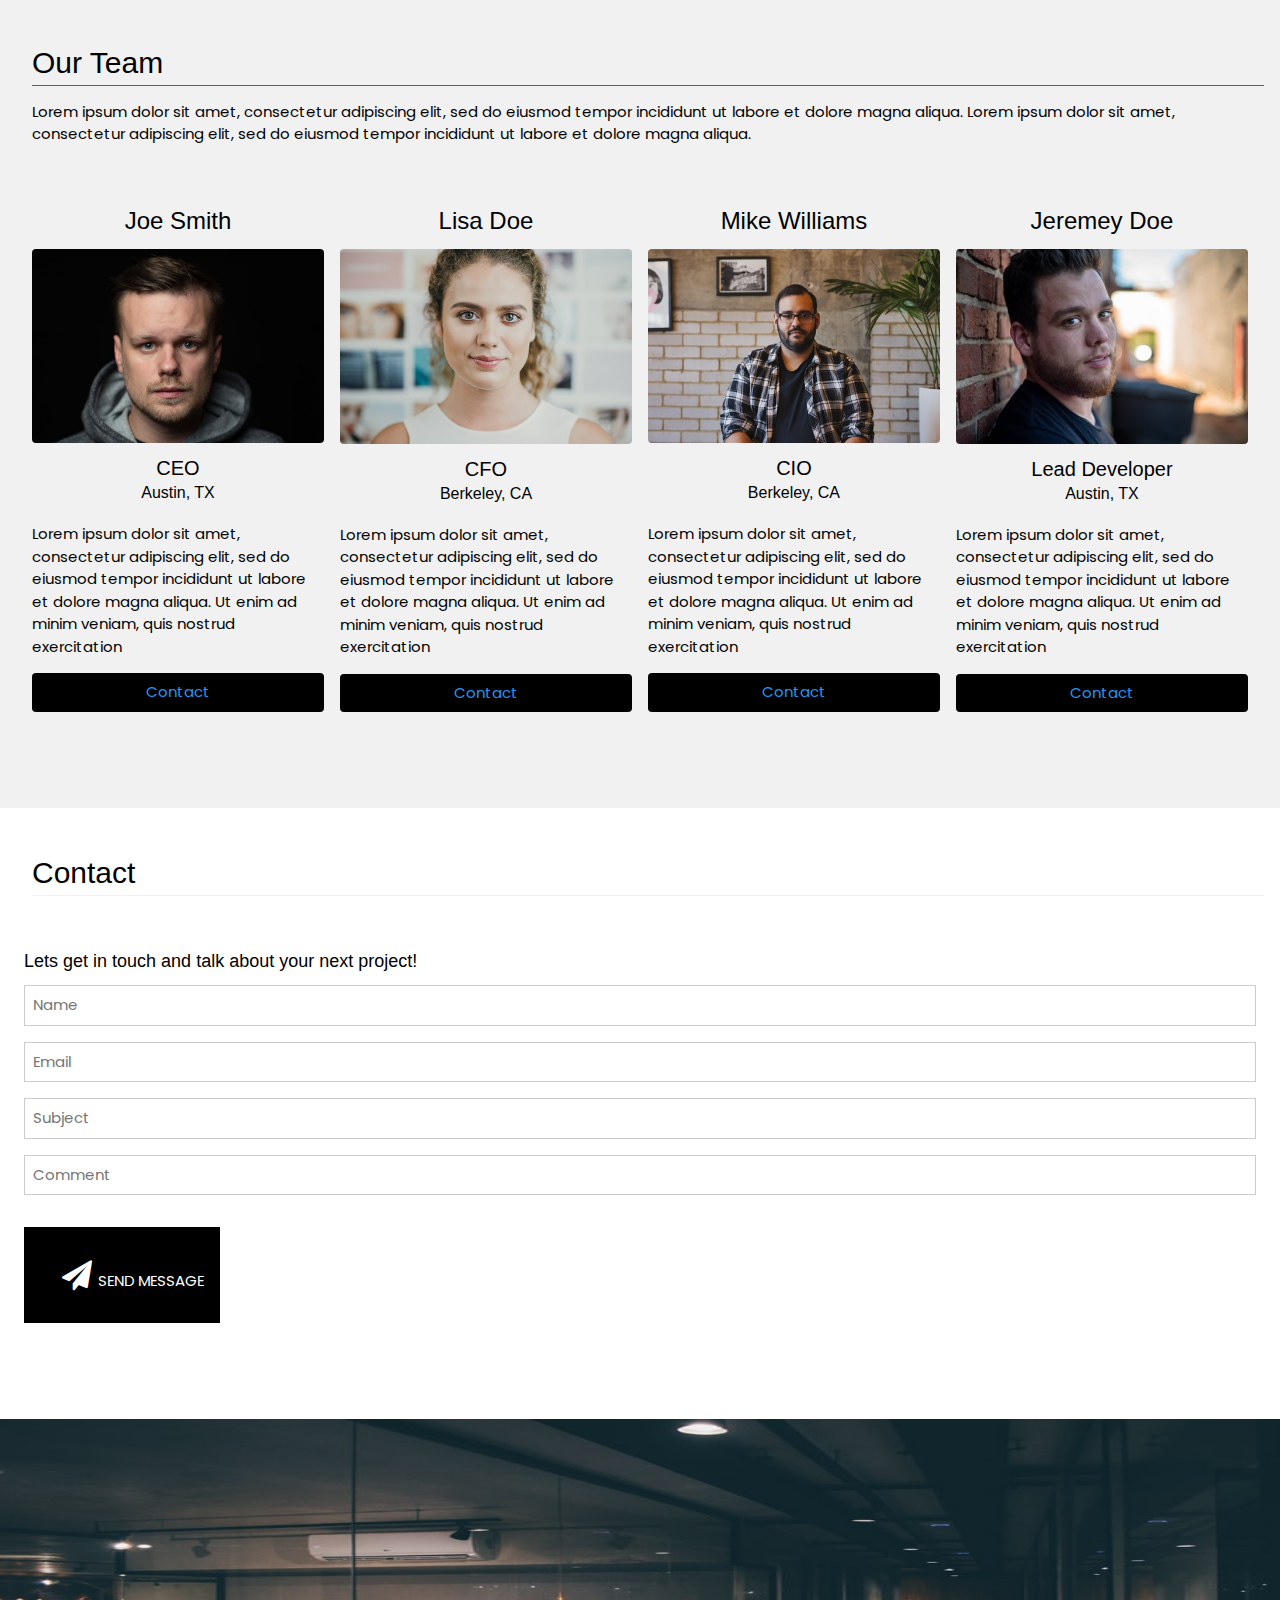
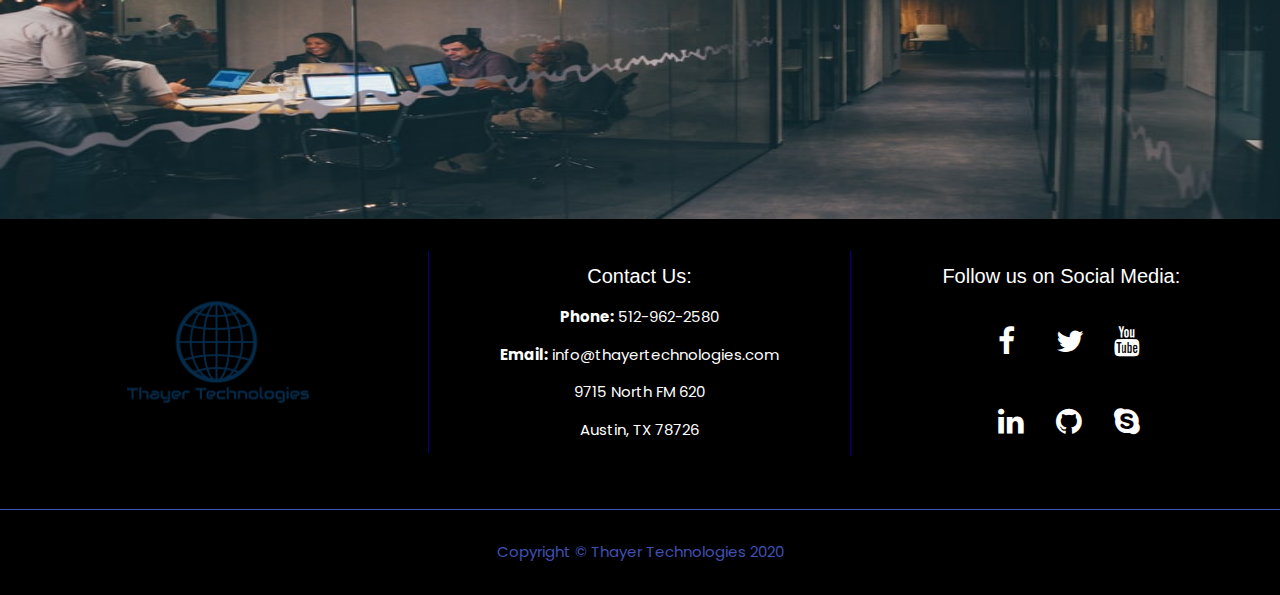
==== commit ed9da0bf: "Update index.html" ====
--- a/index.html
+++ b/index.html
@@ -62,7 +62,7 @@
                 <div class="w3-third w3-hover-sepia">
                     <div class="w3-container w3-margin-bottom w3-card">
                         <h3 class="w3-center">Web Development</h3>
-                        <img src="img/Services/Web_Development.jpg">
+                        <img src="img/Services/web_development.jpg">
                         <p>Lorem ipsum dolor sit amet, consectetur adipiscing elit, sed do eiusmod
                             tempor incididunt ut labore et dolore magna aliqua. Lorem ipsum dolor
                             sit amet, consectetur adipiscing elit, sed do eiusmod tempor incididunt
@@ -490,4 +490,4 @@
     <script src="index.js"></script>
 </body>
 
-</html>+</html>
